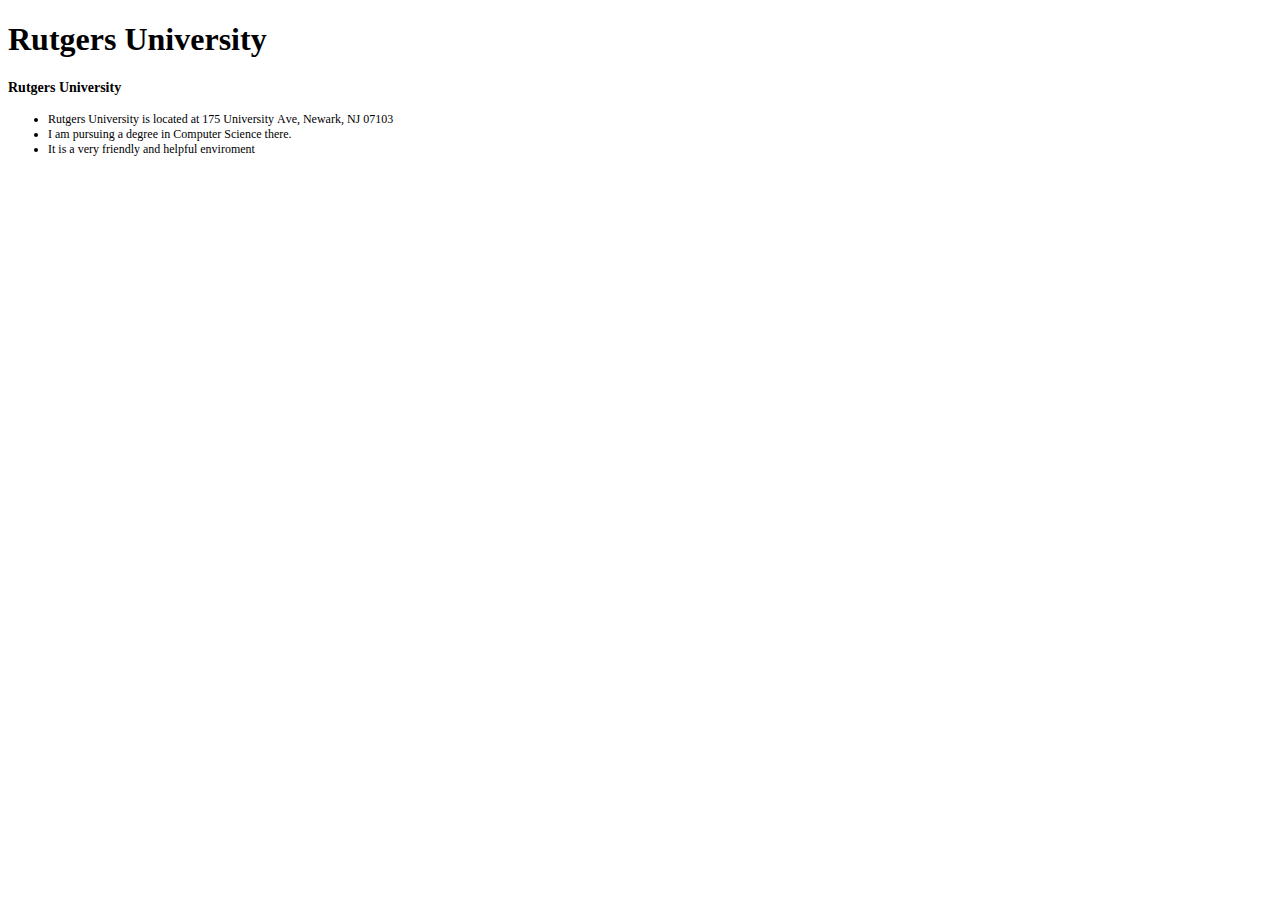
==== myUniversity.html @ 068ee2c1 "Update myUniversity.html" ====
<!DOCTYPE html PUBLIC "-//W3C//DTD HTML 4.01//EN" "http://www.w3.org/TR/html4/strict.dtd">
<html>
<head>
  <meta http-equiv="Content-Type" content="text/html; charset=utf-8">
  <meta http-equiv="Content-Style-Type" content="text/css">
  <h1>Rutgers University</h1>
  <meta name="Generator" content="Cocoa HTML Writer">
  <meta name="CocoaVersion" content="2113.2">
  <style type="text/css">
    li.li2 {margin: 0.0px 0.0px 0.0px 0.0px; font: 12.0px Times; color: #000000; -webkit-text-stroke: #000000}
    span.s1 {font-kerning: none}
    span.s2 {-webkit-text-stroke: 0px #000000}
    ul.ul1 {list-style-type: disc}
  </style>
</head>
<body>
<h3 style="margin: 0.0px 0.0px 14.0px 0.0px; font: 14.0px Times; color: #000000; -webkit-text-stroke: #000000"><span class="s1"><b>Rutgers University</b></span></h3>
<ul class="ul1">
  <li class="li2"><span class="s2"></span><span class="s1">Rutgers University is located at 175 University Ave, Newark, NJ 07103</span></li>
  <li class="li2"><span class="s2"></span><span class="s1">I am pursuing a degree in Computer Science there.</span></li>
  <li class="li2"><span class="s2"></span><span class="s1">It is a very friendly and helpful enviroment</span></li>
</ul>
</body>
</html>
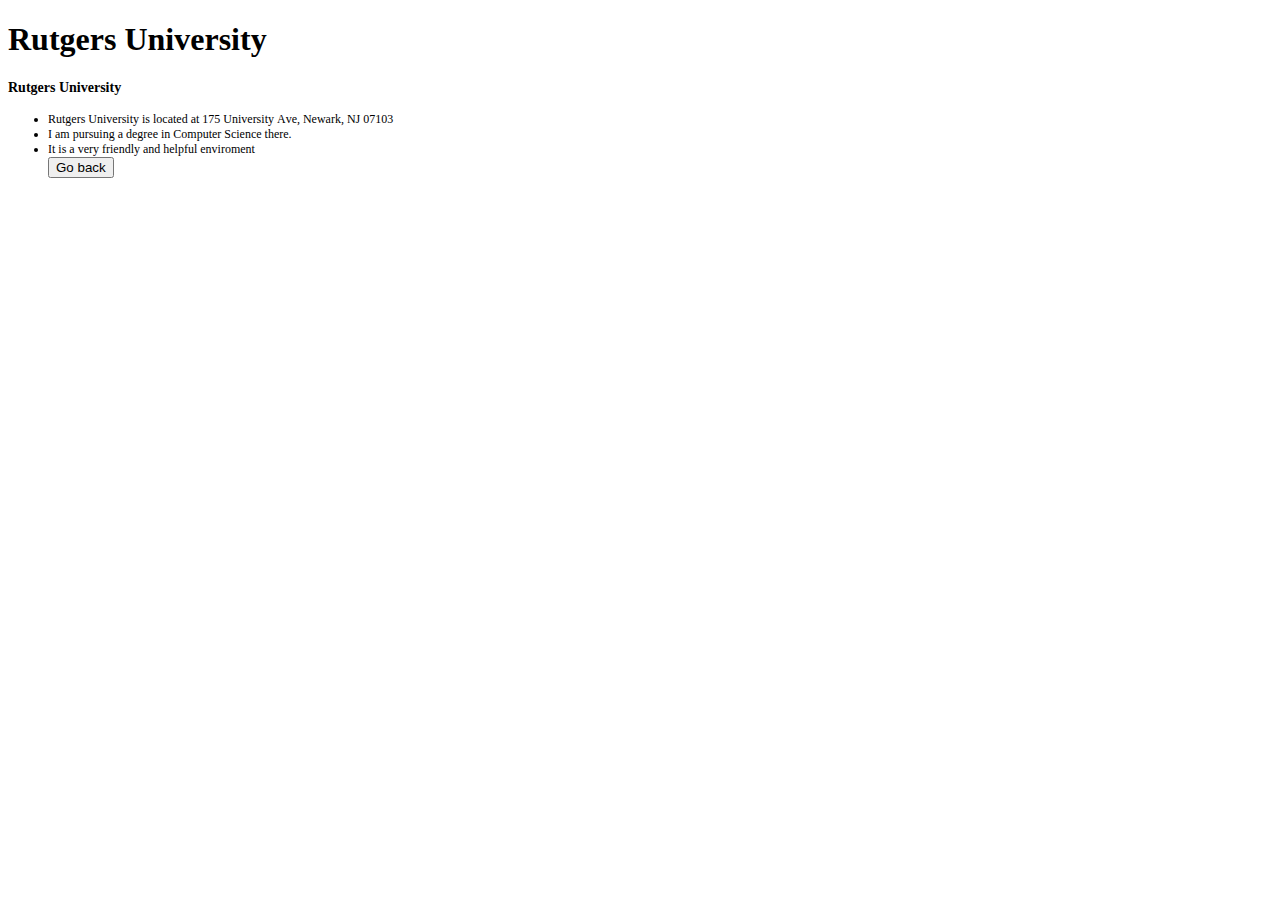
==== commit ef24d552: "Update myUniversity.html" ====
--- a/myUniversity.html
+++ b/myUniversity.html
@@ -19,6 +19,11 @@
   <li class="li2"><span class="s2"></span><span class="s1">Rutgers University is located at 175 University Ave, Newark, NJ 07103</span></li>
   <li class="li2"><span class="s2"></span><span class="s1">I am pursuing a degree in Computer Science there.</span></li>
   <li class="li2"><span class="s2"></span><span class="s1">It is a very friendly and helpful enviroment</span></li>
+
+<form>
+ <input type="button" value="Go back" onclick="history.back()">
+</form>
+
 </ul>
 </body>
 </html>
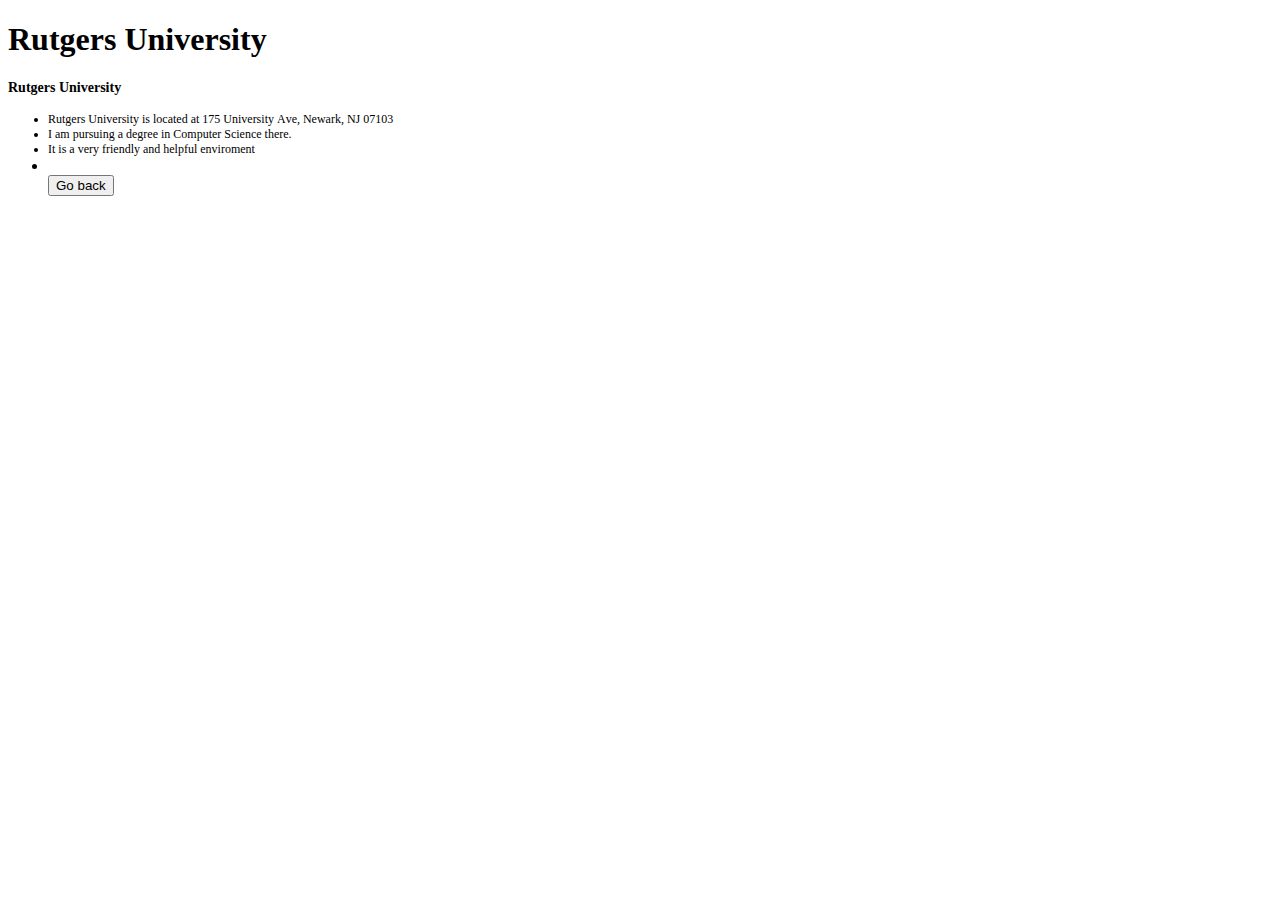
==== commit 39215132: "Update myUniversity.html" ====
--- a/myUniversity.html
+++ b/myUniversity.html
@@ -19,7 +19,7 @@
   <li class="li2"><span class="s2"></span><span class="s1">Rutgers University is located at 175 University Ave, Newark, NJ 07103</span></li>
   <li class="li2"><span class="s2"></span><span class="s1">I am pursuing a degree in Computer Science there.</span></li>
   <li class="li2"><span class="s2"></span><span class="s1">It is a very friendly and helpful enviroment</span></li>
-
+<li></li>
 <form>
  <input type="button" value="Go back" onclick="history.back()">
 </form>
